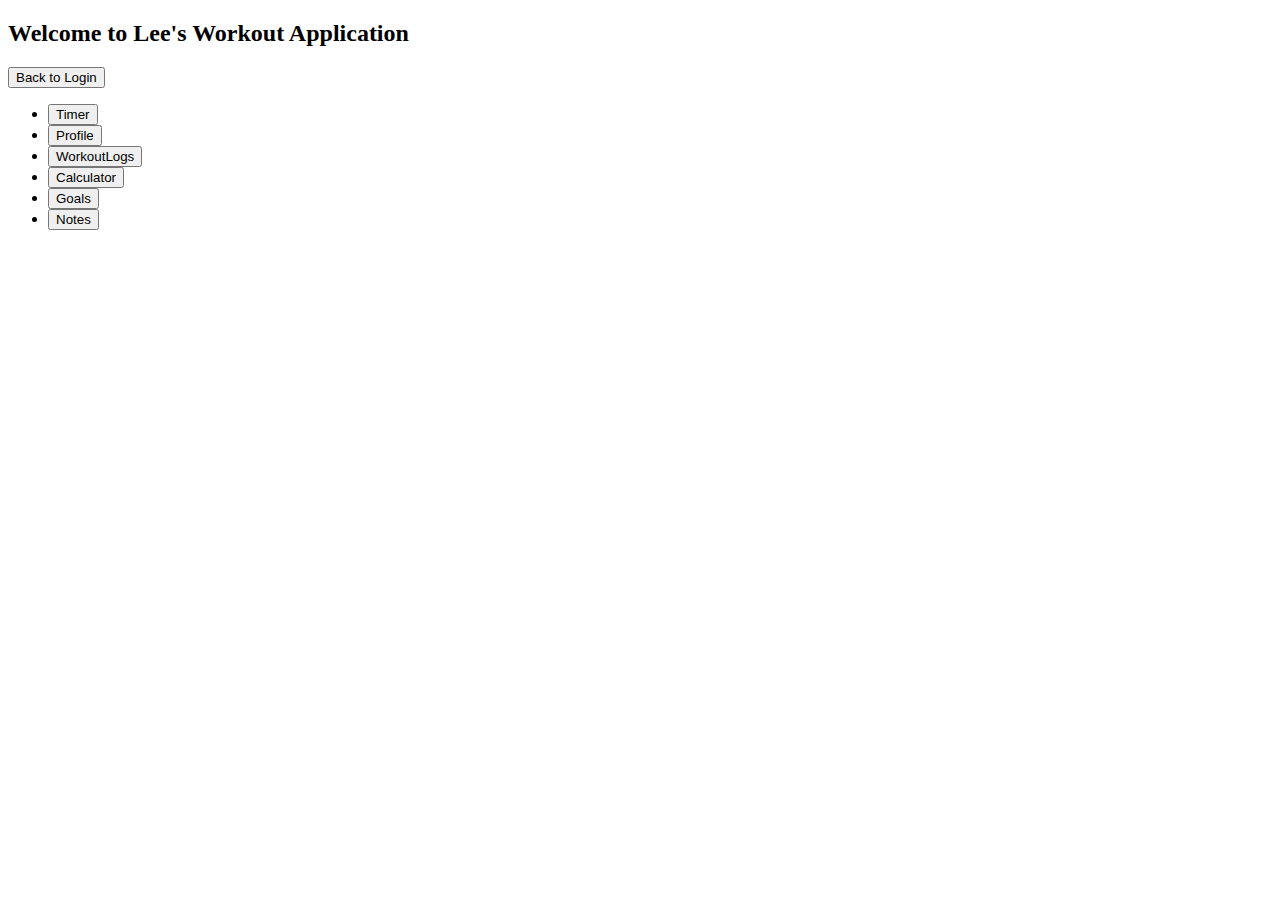
==== appPage.html @ 93905168 "Reloaded all the files as git crashed and had to create a new repo. The files all have a back button" ====
<!DOCTYPE html>
<html lang="en">

<head>
<meta charset="UTF-8">
<meta name="viewport" content="width=device-width, initial-scale=1.0">
<title>AppPage</title>
<link rel="stylesheet" href="style.css">
</head>

<body>
<div id="appPage" >
<h2>Welcome to Lee's Workout Application</h2>
<!-- Add your app content here -->
<button onclick="window.location.href = 'index.html'">Back to Login</button>

<!-- This is the button list that will connect all the pages -->
<ul id="buttonList"></ul>

</div>
<script src="script.js"></script>
</body>

</html>
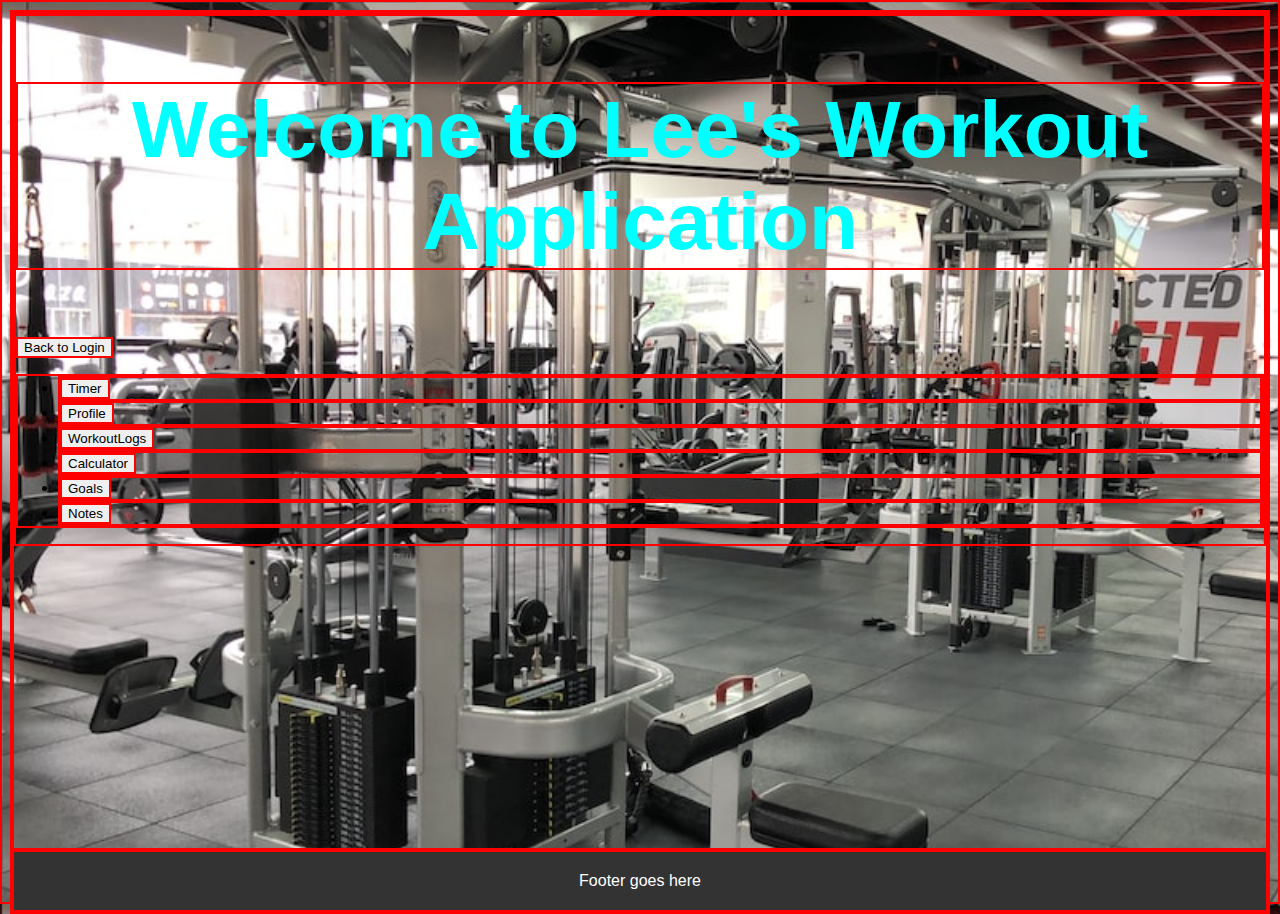
==== commit 5f6f73b7: "Styled the home page and made sure all buttons work to navigate between pages. Will need to add more" ====
--- a/appPage.html
+++ b/appPage.html
@@ -7,7 +7,7 @@
 <title>AppPage</title>
 <link rel="stylesheet" href="style.css">
 </head>
-
+<main>
 <body>
 <div id="appPage" >
 <h2>Welcome to Lee's Workout Application</h2>
@@ -18,6 +18,10 @@
 <ul id="buttonList"></ul>
 
 </div>
+
+</main>
+
+<footer>Footer goes here</footer>
 <script src="script.js"></script>
 </body>
 
--- a/style.css
+++ b/style.css
@@ -0,0 +1,109 @@
+* {
+    border: 2px solid red;
+}
+
+
+
+/* CSS for Log in Page Below */
+
+/* This will make the page fit any browser*/
+html,
+body {
+    height: 100%;
+}
+
+main {
+    flex: 1;
+    /* Expand to fill remaining vertical space */
+}
+
+body {
+    display: flex;
+    flex-direction: column;
+    font-family: Arial, Helvetica, sans-serif;
+
+    background-image: url("workoutRoom.jpeg");
+    background-size: cover;
+  
+}
+
+main {
+    flex: 1;
+    /* Expand to fill remaining vertical space */
+}
+
+/* Header for log in and app page */
+
+h2 {
+    text-align: center;
+    color: aqua;
+    font-size: 5em
+}
+
+/* CSS for user name and password(Not the user entering it but on page */
+
+
+label[for="username"] {
+    font-size: 5em;
+background-color: white;
+}
+
+label[for="password"] {
+    font-size: 5em;
+    padding-left: 0.5%;
+    background-color: white;
+
+}
+
+/* Username input field size and password field size */
+
+#username {
+
+    width: 10em;
+    height: 2em;
+    padding: 0.5em;
+    align-items: center;
+    align-content: center;
+}
+
+#password {
+
+    width: 10em;
+    height: 2em;
+    padding: 0.5em;
+    align-items: center;
+    align-content: center;
+    margin-left: 0.5em;
+
+}
+
+
+
+/* Styling for log in button and some default styling for other buttons */
+
+#login{
+    background-color: blue;
+    width: 30em;
+    height: 5em;
+    margin-top: 2em;
+    margin-left: 30em; /* Adjust the value to move the button to the right */
+    
+}
+
+/* Footer styling(Will be the same on all pages */
+
+footer {
+    background-color: #333;/* Background color of the footer */
+    color: #fff; /* Text color in the footer */
+    text-align: center; /* Center-align text in the footer */
+    padding: 20px; /* Add some padding for spacing */
+}
+
+/* Styling for how to log in */
+h3 {
+    text-align: center;
+    font-size: larger;
+    color: teal;
+    background-color: black;
+
+}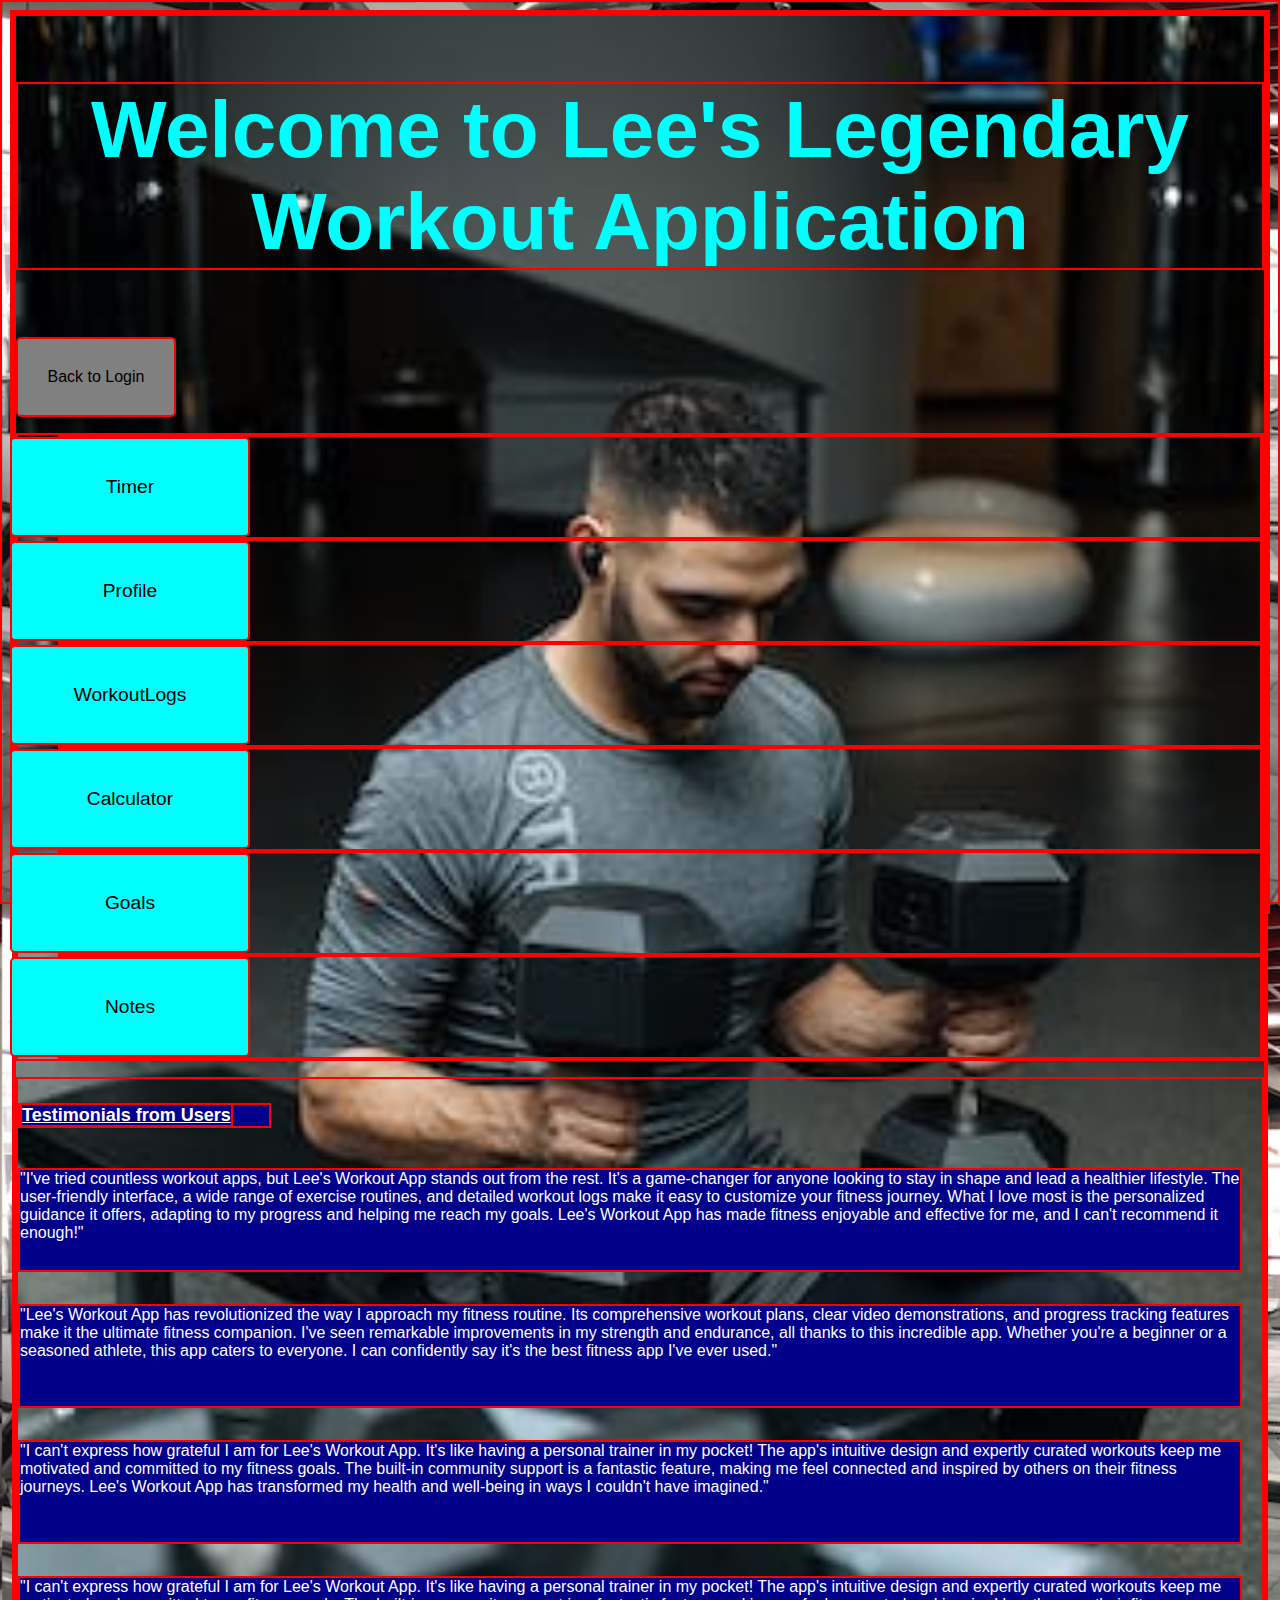
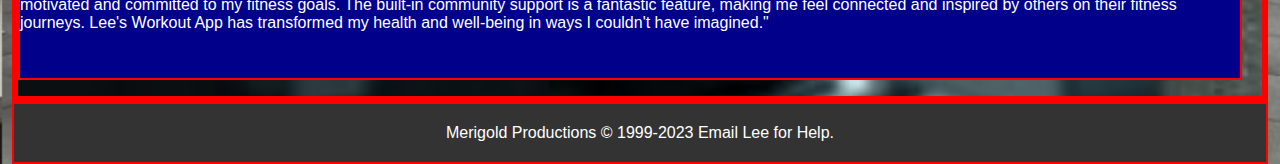
==== commit 7aa2f18c: "Styled the app page and added some testimonials. I am going to start working on the smaller pages no" ====
--- a/appPage.html
+++ b/appPage.html
@@ -2,26 +2,52 @@
 <html lang="en">
 
 <head>
-<meta charset="UTF-8">
-<meta name="viewport" content="width=device-width, initial-scale=1.0">
-<title>AppPage</title>
-<link rel="stylesheet" href="style.css">
+    <meta charset="UTF-8">
+    <meta name="viewport" content="width=device-width, initial-scale=1.0">
+    <title>AppPage</title>
+    <link rel="stylesheet" href="style.css">
 </head>
 <main>
-<body>
-<div id="appPage" >
-<h2>Welcome to Lee's Workout Application</h2>
-<!-- Add your app content here -->
-<button onclick="window.location.href = 'index.html'">Back to Login</button>
 
-<!-- This is the button list that will connect all the pages -->
-<ul id="buttonList"></ul>
+    <body>
+        <div id="appPage">
+            <h2>Welcome to Lee's Legendary Workout Application</h2>
+            <!-- Add your app content here -->
+            <button id="appPage-backButton" onclick="window.location.href = 'index.html'">Back to Login</button>
 
-</div>
+            <!-- This is the button list that will connect all the pages -->
+            <ul id="buttonList"></ul>
+
+            <div class="button-paragraph-container">
+                <h4><u>Testimonials from Users</u></h4>
+                <p>"I've tried countless workout apps, but Lee's Workout App stands out from the rest. It's a
+                    game-changer for anyone looking to stay in shape and lead a healthier lifestyle. The user-friendly
+                    interface, a wide range of exercise routines, and detailed workout logs make it easy to customize
+                    your fitness journey. What I love most is the personalized guidance it offers, adapting to my
+                    progress and helping me reach my goals. Lee's Workout App has made fitness enjoyable and effective
+                    for me, and I can't recommend it enough!"</p>
+                <p>"Lee's Workout App has revolutionized the way I approach my fitness routine. Its comprehensive
+                    workout plans, clear video demonstrations, and progress tracking features make it the ultimate
+                    fitness companion. I've seen remarkable improvements in my strength and endurance, all thanks to
+                    this incredible app. Whether you're a beginner or a seasoned athlete, this app caters to everyone. I
+                    can confidently say it's the best fitness app I've ever used."</p>
+                <p>"I can't express how grateful I am for Lee's Workout App. It's like having a personal trainer in my
+                    pocket! The app's intuitive design and expertly curated workouts keep me motivated and committed to
+                    my fitness goals. The built-in community support is a fantastic feature, making me feel connected
+                    and inspired by others on their fitness journeys. Lee's Workout App has transformed my health and
+                    well-being in ways I couldn't have imagined."</p>
+                <p>"I can't express how grateful I am for Lee's Workout App. It's like having a personal trainer in my
+                    pocket! The app's intuitive design and expertly curated workouts keep me motivated and committed to
+                    my fitness goals. The built-in community support is a fantastic feature, making me feel connected
+                    and inspired by others on their fitness journeys. Lee's Workout App has transformed my health and
+                    well-being in ways I couldn't have imagined."</p>
+            </div>
+
+        </div>
 
 </main>
 
-<footer>Footer goes here</footer>
+<footer>Merigold Productions © 1999-2023 Email Lee for Help. </footer>
 <script src="script.js"></script>
 </body>
 
--- a/style.css
+++ b/style.css
@@ -1,8 +1,6 @@
 * {
     border: 2px solid red;
 }
-
-
 
 /* CSS for Log in Page Below */
 
@@ -24,7 +22,7 @@
 
     background-image: url("workoutRoom.jpeg");
     background-size: cover;
-  
+
 }
 
 main {
@@ -45,11 +43,11 @@
 
 label[for="username"] {
     font-size: 5em;
-background-color: white;
+    background-color: white;
 }
 
 label[for="password"] {
-    font-size: 5em;
+    font-size: 5.05em;
     padding-left: 0.5%;
     background-color: white;
 
@@ -64,6 +62,7 @@
     padding: 0.5em;
     align-items: center;
     align-content: center;
+    border-radius: 1em;
 }
 
 #password {
@@ -74,6 +73,7 @@
     align-items: center;
     align-content: center;
     margin-left: 0.5em;
+    border-radius: 1em;
 
 }
 
@@ -81,22 +81,35 @@
 
 /* Styling for log in button and some default styling for other buttons */
 
-#login{
-    background-color: blue;
+#login {
+    background-color: grey;
     width: 30em;
     height: 5em;
     margin-top: 2em;
-    margin-left: 30em; /* Adjust the value to move the button to the right */
-    
+    margin-left: 25em;
+    /* Adjust the value to move the button to the right */
+    cursor: pointer;
+    /* Change cursor on hover */
+    border-radius: 5px;
+    /* Add rounded corners */
+    box-shadow: 2px 2px 5px rgba(0, 0, 0, 0.2);
+    /* Button shadow */
+    color: navy;
+    font-size: 1em;
+
 }
 
 /* Footer styling(Will be the same on all pages */
 
 footer {
-    background-color: #333;/* Background color of the footer */
-    color: #fff; /* Text color in the footer */
-    text-align: center; /* Center-align text in the footer */
-    padding: 20px; /* Add some padding for spacing */
+    background-color: #333;
+    /* Background color of the footer */
+    color: #fff;
+    /* Text color in the footer */
+    text-align: center;
+    /* Center-align text in the footer */
+    padding: 20px;
+    /* Add some padding for spacing */
 }
 
 /* Styling for how to log in */
@@ -105,5 +118,76 @@
     font-size: larger;
     color: teal;
     background-color: black;
+    height: 10%;
+    /* Ensure the height of the h3 fills its container */
+
+    display: flex;
+    justify-content: center;
+    /* Horizontally center the content */
+    align-items: center;
+    /* Vertically center the content */
+}
+
+/* Styling for the app page will be below this */
+
+/* Background image for the app page... will need to update with new image */
+#appPage {
+    background-image: url("fitness.jpeg");
+    background-size: cover;
+
+}
+
+/* Button styling for the app page */
+button#notesButton,
+button#goalsButton,
+button#calculatorButton,
+button#workoutlogsButton,
+button#profileButton,
+button#timerButton {
+    background-color: aqua;
+    width: 20%;
+    height: 100px;
+    cursor: pointer;
+    /* Change cursor on hover */
+    border-radius: 5px;
+    /* Add rounded corners */
+    margin-left: -50px;
+    font-size: larger;
+}
+
+/* Styling for the paragraphs */
+#appPage .button-paragraph-container p {
+    display: inline-block;
+    vertical-align: top;
+    margin-right: 20px;
+    /* Adjust the spacing between paragraphs and buttons */
+    color: white;
+    background-color: darkblue;
+    height: 100px;
+}
+
+/* Styling for Testimonal for User's Heading */
+h4 {
+    font-size: large;
+    font-family: Arial, Helvetica, sans-serif;
+    background-color: darkblue;
+    color: white;
+    width: 20%;
+}
+
+/* Styling for back to log in button on app page only */
+button#appPage-backButton {
+
+    background-color: grey;
+    width: 10em;
+    height: 5em;
+    cursor: pointer;
+    /* Change cursor on hover */
+    border-radius: 5px;
+    /* Add rounded corners */
+    box-shadow: 2px 2px 5px rgba(0, 0, 0, 0.2);
+    /* Button shadow */
+
+    font-size: 1em;
 
 }